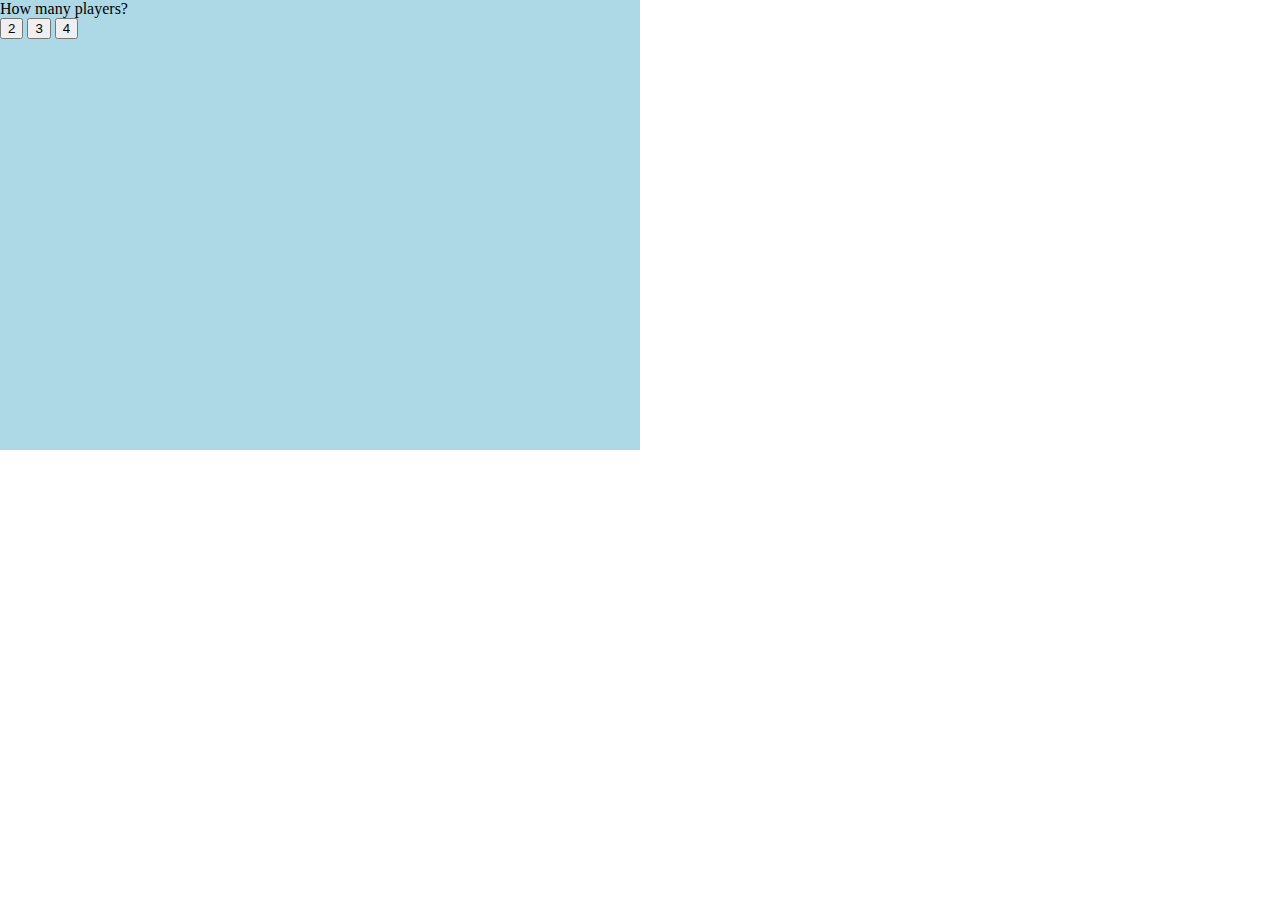
==== index.html @ 8ceccebb "added start menu" ====
<head>
    <title>edhLifeCounter</title>
    <style type="text/css">
        body {
            margin: 0;
        }
    </style>
    <link rel="stylesheet" type="text/css" href="css/project.css">
    <script src="https://code.jquery.com/jquery-3.3.1.min.js"></script>
    <!-- <!-- <script src="js/jquery.mobile-1.4.5.js"></script> -->
    <script src="js/jquery.js"></script>

</head>
<body>
    <div id="player1" class="player">
        <div id="name">player1</div>
        <div id="life">40</div>
        <div id="commanderDmgP1" class="popupWindow">
            <div id="player1CdmgP1">0</div>
            <button id="cDmgP1P1" class="cDmgP1">player2</button>
            <div id="player1CdmgP2" class="player3">0</div>
            <button id="cDmgP1P2"class="cDmgP1 player3">player3</button>
            <div id="player1CdmgP3" class="player4">0</div>
            <button id="cDmgP1P3"class="cDmgP1 player4">player4</button>
            <button id="cDmgP1Inc" class="incCdmg">+</button>
            <button id="cDmgP1Dic" class="dicCdmg">-</button>
            <div></div>
            <button id="closecDmgP1" class="closeButton">X</button>
        </div>
        <button id="player1LifeInc" class="lifeInc">+</button>
        <button id="player1LifeDic" class="lifeDic">-</button>
        <button id="player1cDmg" class="cDmg">cDmg</button>
        <button id="p1btnWinner" class="btnWinner">victory</button>
        <button id="p1btnLose" class="btnLose">Lose</button>
    </div>
    <div id="player2" class="player">
        <div id="name">player2</div>
        <div id="life">40</div>
        <div id="commanderDmgP2" class="popupWindow">
            <div id="player2CdmgP1" class="player3">0</div>
            <button id="cDmgP2P1" class="cDmgP2 player3">player3</button>
            <div id="player2CdmgP2" class="player4">0</div>
            <button id="cDmgP2P2"class="cDmgP2 player4">player4</button>
            <div id="player2CdmgP3">0</div>
            <button id="cDmgP2P3"class="cDmgP2">player1</button>
            <button id="cDmgP2Inc" class="incCdmg">+</button>
            <button id="cDmgP2Dic" class="dicCdmg">-</button>
            <div></div>
            <button id="closecDmgP2" class="closeButton">X</button>
        </div>
        <button id="player2LifeInc" class="lifeInc">+</button>
        <button id="player2LifeDic" class="lifeDic">-</button>
        <button id="player2cDmg" class="cDmg">cDmg</button>
        <button id="p2btnWinner" class="btnWinner">victory</button>
        <button id="p2btnLose" class="btnLose">Lose</button>
    </div>
    <div id="player3" class="player player3">
            <div id="name">player3</div>
            <div id="life">40</div>
            <div id="commanderDmgP3" class="popupWindow">
                <div id="player3CdmgP1">0</div>
                <button id="cDmgP3P1" class="cDmgP3">player1</button>
                <div id="player3CdmgP2">0</div>
                <button id="cDmgP3P2"class="cDmgP3">player2</button>
                <div id="player3CdmgP3" class="player4">0</div>
                <button id="cDmgP3P3"class="cDmgP3 player4">player4</button>
                <button id="cDmgP3Inc" class="incCdmg">+</button>
                <button id="cDmgP3Dic" class="dicCdmg">-</button>
                <div></div>
                <button id="closecDmgP3" class="closeButton">X</button>
            </div>
            <button id="player3LifeInc" class="lifeInc">+</button>
            <button id="player3LifeDic" class="lifeDic">-</button>
            <button id="player3cDmg" class="cDmg">cDmg</button>
            <button id="p3btnWinner" class="btnWinner">victory</button>
            <button id="p3btnLose" class="btnLose">Lose</button>
    </div>
    <div id="player4" class="player player4">
        <div id="name">player4</div>
        <div id="life">40</div>
        <div id="commanderDmgP4" class="popupWindow">
            <div id="player4CdmgP1">0</div>
            <button id="cDmgP4P1" class="cDmgP4">player1</button>
            <div id="player4CdmgP2">0</div>
            <button id="cDmgP4P2"class="cDmgP4">player2</button>
            <div id="player4CdmgP3" class=player3>0</div>
            <button id="cDmgP4P3"class="cDmgP4 player3">player3</button>
            <button id="cDmgP4Inc" class="incCdmg">+</button>
            <button id="cDmgP4Dic" class="dicCdmg">-</button>
            <div></div>
            <button id="closecDmgP4" class="closeButton">X</button>
        </div>
        <button id="player4LifeInc" class="lifeInc">+</button>
        <button id="player4LifeDic" class="lifeDic">-</button>
        <button id="player4cDmg" class="cDmg">cDmg</button>
        <button id="p4btnWinner" class="btnWinner">victory</button>
        <button id="p4btnLose" class="btnLose">Lose</button>
</div>
    <div id="playerTurn"></div>
    <button id="turn">pass the turn</button>
    <div id="winner" class="popupWindow">
        <div>The winner is:</div>
        <div id="name"></div>
        <button id="Refresh">new Game?</button>
    </div>
    <button id="playerMenuBtn">Player Menu</button>
    <div id="PlayerMenu">
        <button id="nameplayer1" class="btnName">Player1</button>
        <div id="player1Name">player1</div>
        <button id="nameplayer2" class="btnName">Player2</button>
        <div id="player2Name">player2</div>
        <button id="nameplayer3" class="btnName player3">Player3</button>
        <div id="player3Name" class= "player3">player3</div>
        <button id="nameplayer4" class="btnName player 4">Player4</button>
        <div id="player4Name" class="player4">player4</div>
        <button id="closePlayerMenu">X</button>
    </div>
    <div id="startMenuName">
        <button id="nameplayer1" class="btnName">Player1</button>
        <div id="player1NameStart">player1</div>
        <button id="nameplayer2" class="btnName">Player2</button>
        <div id="player2NameStart">player2</div>
        <button id="nameplayer3" class="btnName player3">Player3</button>
        <div id="player3NameStart" class="player3">player3</div>
        <button id="nameplayer4" class="btnName player4">Player4</button>
        <div id="player4NameStart" class="player4">player4</div>
        <button id="closePlayerMenuName"  class="closeButton">X</button>
    </div>
   <div id=startHowManyPlayer" class="popupWindowShown">
        <div>How many players?</div>
        <button id="2" class="manyPlayers">2</button>
       <button id="3" class="manyPlayers">3</button>
       <button id="4" class="manyPlayers">4</button>
   </div>
    <script src=js/project.js></script>
</body>
---- css/project.css ----
.popupWindow {
    display: none; /* Hidden by default */
    position: fixed; /* Stay in place */
    z-index: 50; /* Sit on top */
    left: 0;
    top: 0;
    width: 50%; /* Full width */
    height: 50%; /* Full height */
    overflow: auto; /* Enable scroll if needed */
    background-color: pink; /* Fallback color */
    background-color: red; /* Black w/ opacity */
  }
  .closeButton {
    color: #aaa;
    float: right;
    font-size: 28px;
    font-weight: bold;
  }
  
  .closeButton:hover,
  .closeButton:focus {
    color: black;
    text-decoration: none;
    cursor: pointer;
  }
  #PlayerMenu{
    display: none; /* Hidden by default */
    position: fixed; /* Stay in place */
    z-index: 50; /* Sit on top */
    left: 0;
    top: 0;
    width: 50%; /* Full width */
    height: 50%; /* Full height */
    overflow: auto; /* Enable scroll if needed */
    background-color: pink; /* Fallback color */
    background-color: red; /* Black w/ opacity */
  }
  #closePlayerMenu:hover,
  #closePlayerMenu:focus {
    color: black;
    text-decoration: none;
    cursor: pointer;
  }
  #closePlayerMenu{
    color: #aaa;
    float: right;
    font-size: 28px;
    font-weight: bold;
  }
  #startMenuName{
    display: none; /* Hidden by default */
    position: fixed; /* Stay in place */
    z-index: 50; /* Sit on top */
    left: 0;
    top: 0;
    width: 50%; /* Full width */
    height: 50%; /* Full height */
    overflow: auto; /* Enable scroll if needed */
    background-color: pink; /* Fallback color */
    background-color: red; /* Black w/ opacity */
  }
  .popupWindowShown{
    display: block; /* Hidden by default */
    position: fixed; /* Stay in place */
    z-index: 50; /* Sit on top */
    left: 0;
    top: 0;
    width: 50%; /* Full width */
    height: 50%; /* Full height */
    overflow: auto; /* Enable scroll if needed */
    background-color: lightblue; /* Fallback color */
    background-color: lightblue; /* Black w/ opacity */
  }
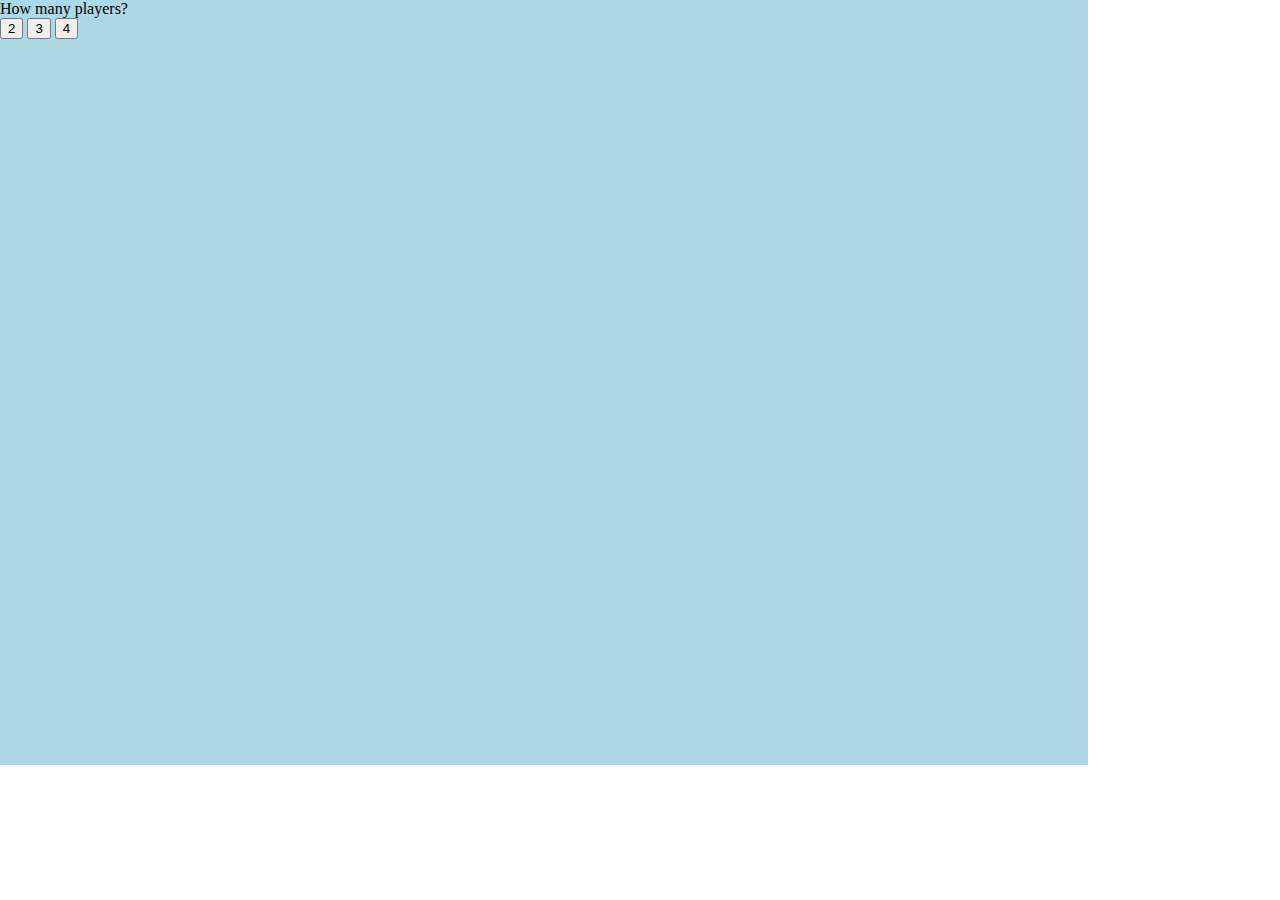
==== commit ea99f560: "change the player elements" ====
--- a/index.html
+++ b/index.html
@@ -7,7 +7,7 @@
     </style>
     <link rel="stylesheet" type="text/css" href="css/project.css">
     <script src="https://code.jquery.com/jquery-3.3.1.min.js"></script>
-    <!-- <!-- <script src="js/jquery.mobile-1.4.5.js"></script> -->
+    <script src="js/jquery.mobile-1.4.5.js"></script> -->
     <script src="js/jquery.js"></script>
 
 </head>
@@ -37,12 +37,12 @@
         <div id="name">player2</div>
         <div id="life">40</div>
         <div id="commanderDmgP2" class="popupWindow">
+            <div id="player2CdmgP3">0</div>
+            <button id="cDmgP2P3"class="cDmgP2">player1</button>
             <div id="player2CdmgP1" class="player3">0</div>
             <button id="cDmgP2P1" class="cDmgP2 player3">player3</button>
             <div id="player2CdmgP2" class="player4">0</div>
             <button id="cDmgP2P2"class="cDmgP2 player4">player4</button>
-            <div id="player2CdmgP3">0</div>
-            <button id="cDmgP2P3"class="cDmgP2">player1</button>
             <button id="cDmgP2Inc" class="incCdmg">+</button>
             <button id="cDmgP2Dic" class="dicCdmg">-</button>
             <div></div>
@@ -111,7 +111,7 @@
         <div id="player2Name">player2</div>
         <button id="nameplayer3" class="btnName player3">Player3</button>
         <div id="player3Name" class= "player3">player3</div>
-        <button id="nameplayer4" class="btnName player 4">Player4</button>
+        <button id="nameplayer4" class="btnName player4">Player4</button>
         <div id="player4Name" class="player4">player4</div>
         <button id="closePlayerMenu">X</button>
     </div>
--- a/css/project.css
+++ b/css/project.css
@@ -1,14 +1,14 @@
 .popupWindow {
-    display: none; /* Hidden by default */
-    position: fixed; /* Stay in place */
-    z-index: 50; /* Sit on top */
+    display: none;
+    position: fixed;
+    z-index: 50;
     left: 0;
     top: 0;
-    width: 50%; /* Full width */
-    height: 50%; /* Full height */
-    overflow: auto; /* Enable scroll if needed */
-    background-color: pink; /* Fallback color */
-    background-color: red; /* Black w/ opacity */
+    width: 50%;
+    height: 50%;
+    overflow: auto;
+    background-color: pink;
+    background-color: red;
   }
   .closeButton {
     color: #aaa;
@@ -24,16 +24,16 @@
     cursor: pointer;
   }
   #PlayerMenu{
-    display: none; /* Hidden by default */
-    position: fixed; /* Stay in place */
-    z-index: 50; /* Sit on top */
+    display: none;
+    position: fixed;
+    z-index: 50;
     left: 0;
     top: 0;
-    width: 50%; /* Full width */
-    height: 50%; /* Full height */
-    overflow: auto; /* Enable scroll if needed */
-    background-color: pink; /* Fallback color */
-    background-color: red; /* Black w/ opacity */
+    width: 50%;
+    height: 50%;
+    overflow: auto;
+    background-color: pink;
+    background-color: red;
   }
   #closePlayerMenu:hover,
   #closePlayerMenu:focus {
@@ -48,26 +48,34 @@
     font-weight: bold;
   }
   #startMenuName{
-    display: none; /* Hidden by default */
-    position: fixed; /* Stay in place */
-    z-index: 50; /* Sit on top */
+    display: none;
+    position: fixed;
+    z-index: 50;
     left: 0;
     top: 0;
-    width: 50%; /* Full width */
-    height: 50%; /* Full height */
-    overflow: auto; /* Enable scroll if needed */
-    background-color: pink; /* Fallback color */
-    background-color: red; /* Black w/ opacity */
+    width: 85%;
+    height: 85%;
+    overflow: auto;
+    background-color: pink;
+    background-color: red;
   }
   .popupWindowShown{
-    display: block; /* Hidden by default */
-    position: fixed; /* Stay in place */
-    z-index: 50; /* Sit on top */
+    display: block;
+    position: fixed;
+    z-index: 50;
     left: 0;
     top: 0;
-    width: 50%; /* Full width */
-    height: 50%; /* Full height */
-    overflow: auto; /* Enable scroll if needed */
-    background-color: lightblue; /* Fallback color */
-    background-color: lightblue; /* Black w/ opacity */
+    width: 85%;
+    height: 85%;
+    overflow: auto;
+    background-color: lightblue;
+    background-color: lightblue;
+  }
+  .player{
+    display: inline-block;
+    width: 150px;
+    height: 100px;
+    padding: 5px;
+    border: 1px solid blue; 
+    background-color: yellow; 
   }